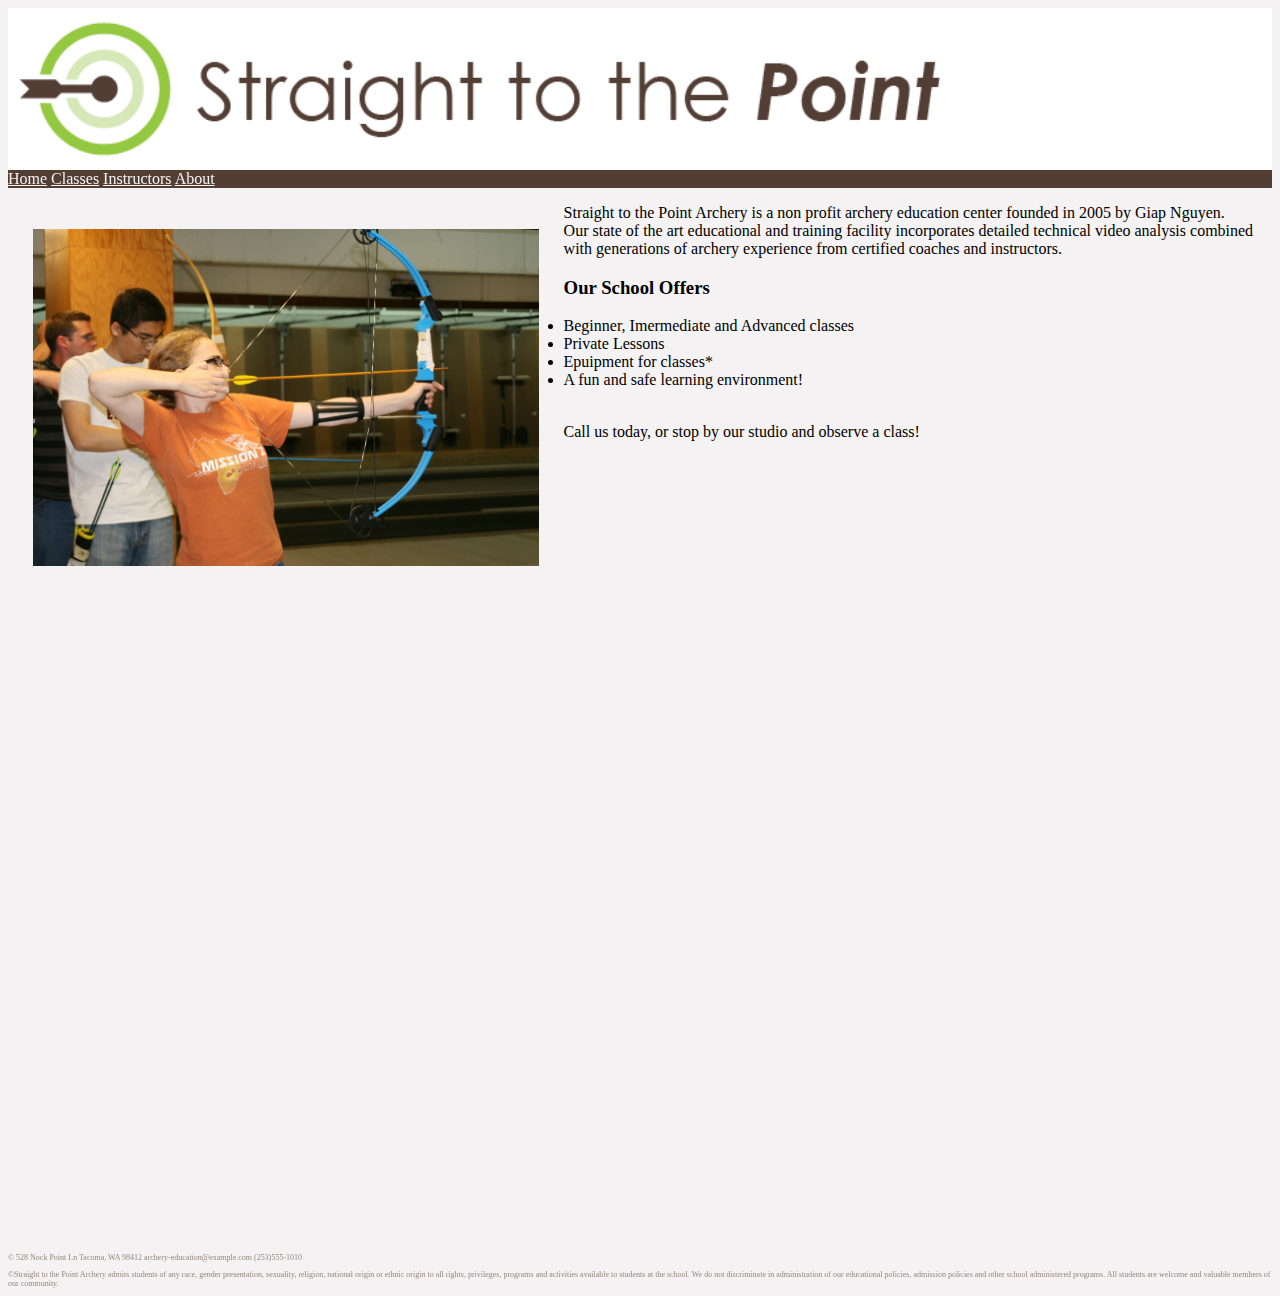
==== index.html @ 80965d2f "stuff" ====
<!doctype html>

<html lang="en">
<head>
  <meta charset="utf-8">

  <title>Straight to the Point Archery-HOME</title>

  <link rel="stylesheet" href="css/styles.css?v=1.0">

</head>

<body style="background-color: #F4F2F2">
  <header style="background-color: #ffffff; font-family:verdana;">
    <img src="images/header.png" alt="Straight to the Point Archery Logo" style="width:75%;">
      <nav style="background-color: #523E33; font-family:verdana;">
      <a href="index.html" style="color: #F4F2F2">Home</a>
      <a href="classes.html" style="color: #F4F2F2">Classes</a>
      <a href="instructors.html" style="color: #F4F2F2">Instructors</a>
      <a href="about.html" style="color: #F4F2F2">About</a>
    </nav>
  </header>

  <main style="font-family:verdana;">
    <div style='overflow:no; float: left;'>
    <section class="intro" >
      <img src="images/class2.jpg" width="40%" align="left" style="margin: 25px">
      <p>Straight to the Point Archery is a non profit archery education center founded in 2005 by Giap Nguyen.  
      <br>Our state of the art educational and training facility incorporates detailed technical video analysis combined with generations of archery experience from certified coaches and instructors.</p>
    </section>
    <section>
      <h3>Our School Offers</h3>
      <ul>
        <li>Beginner, Imermediate and Advanced classes</li>
        <li>Private Lessons</li>
        <li>Epuipment for classes*</li>
        <li>A fun and safe learning environment!</li>
      </ul>
      <br>
      Call us today, or stop by our studio and observe a class!
    </section>
    </div>
   <div style='overflow:no;width:35%;height:500px; clear: both; float: left;'>
    <section id="calendar" align="left" style="margin: 4em">
      <iframe src="https://calendar.google.com/calendar/embed?src=ht9sili3i0ite1dd7ld8tboblk%40group.calendar.google.com&ctz=America/Los_Angeles" style="border: 0" width="400" height="300" frameborder="0" scrolling="no"></iframe>
    </section>
   </div>
    <br>
  </main>
  <footer style="color: #94877E; clear: both">
    <iframe src="https://www.google.com/maps/embed?pb=!1m18!1m12!1m3!1d4707.113030755273!2d-122.32851107052183!3d47.79689362888137!2m3!1f0!2f0!3f0!3m2!1i1024!2i768!4f13.1!3m3!1m2!1s0x54901aa15e85d991%3A0x2b6aa1315a8d11cf!2sThe+Nock+Point!5e0!3m2!1sen!2sus!4v1479695247056" width="200" frameborder="0" style="border:0" allowfullscreen></iframe>
    <p style="font-size: 50%; font-family:verdana;"> &copy;
      528 Nock Point Ln
      Tacoma, WA 98412
      archery-education@example.com
      (253)555-1010
    </p>
    <p style="font-size: 50%; font-family:verdana;"> &copy;Straight to the Point Archery admits students of any race, gender presentation, sexuality, religion, national origin or ethnic origin to all rights, privileges, programs and activities available to students at the school. We do not discriminate in administration of our educational policies, admission policies and other school administered programs. All students are welcome and valuable members of our community. 
    </p>
  </footer>
  
</body>
</html>
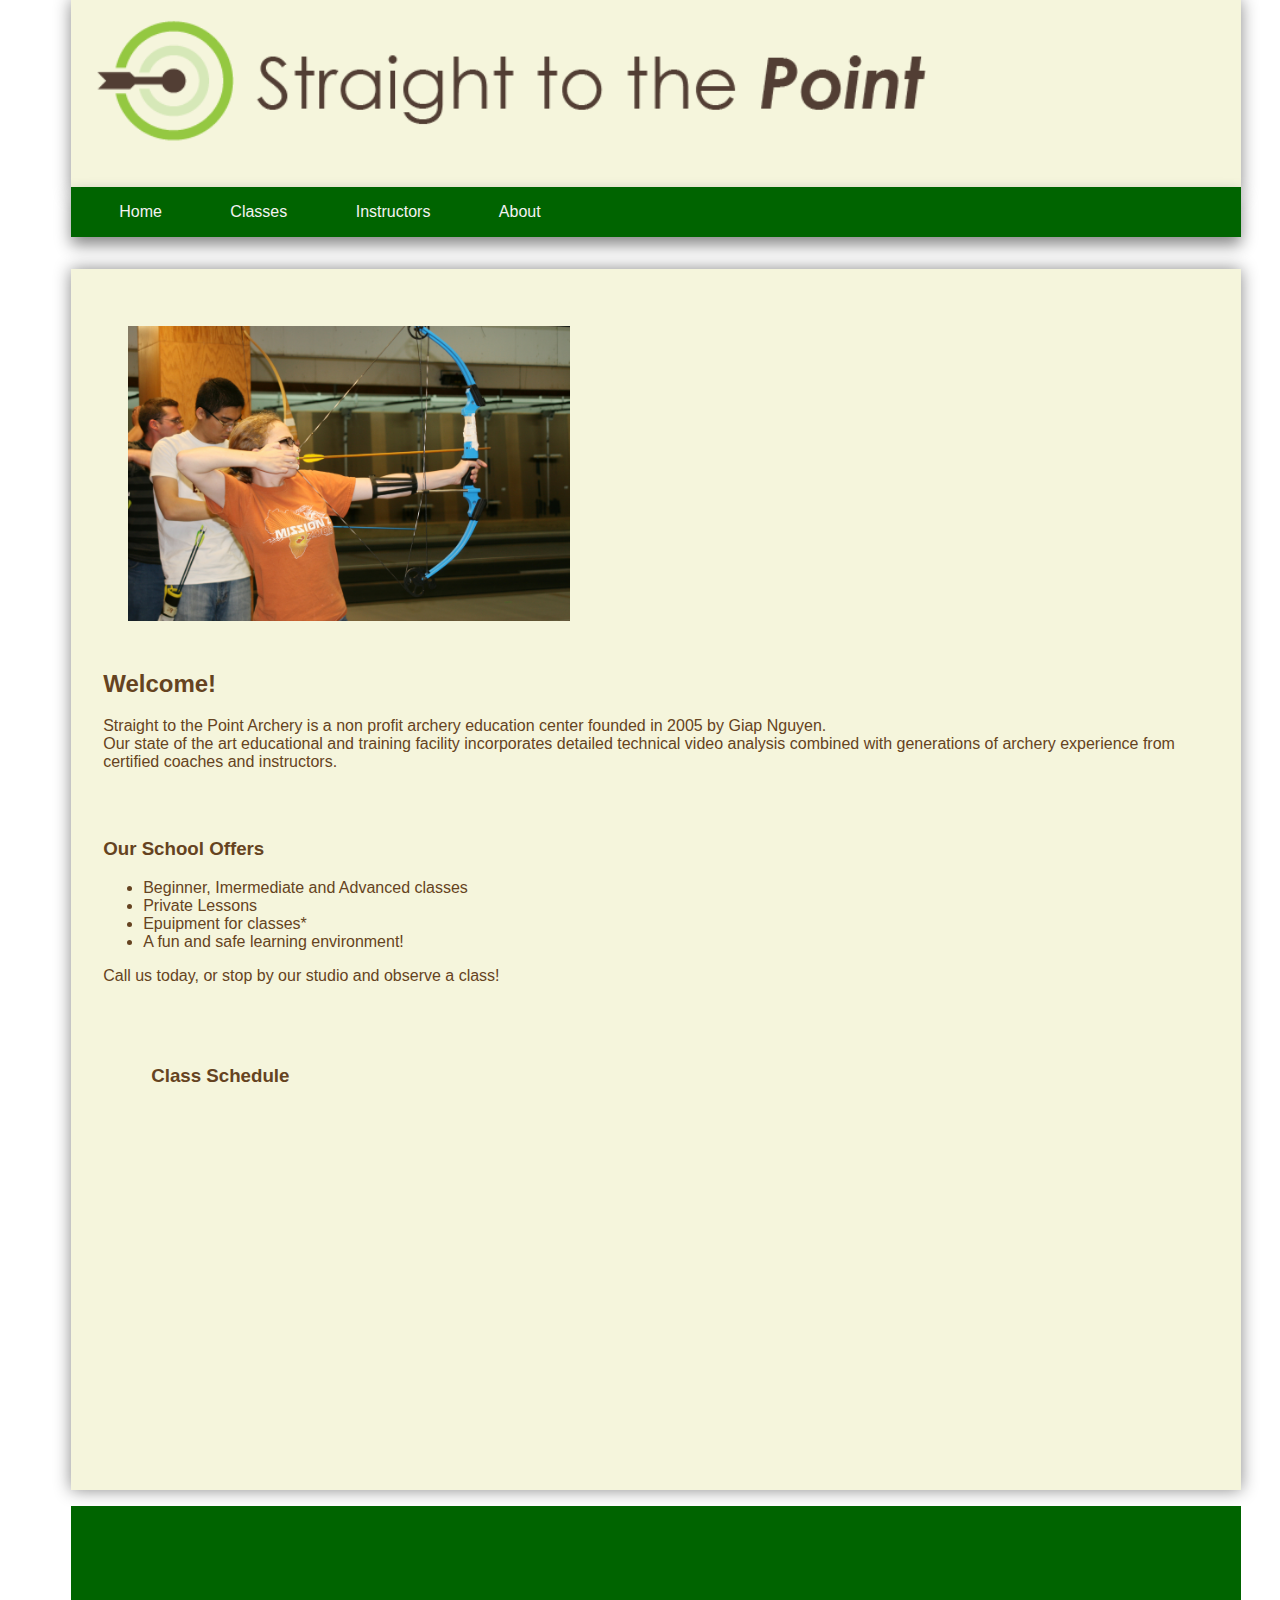
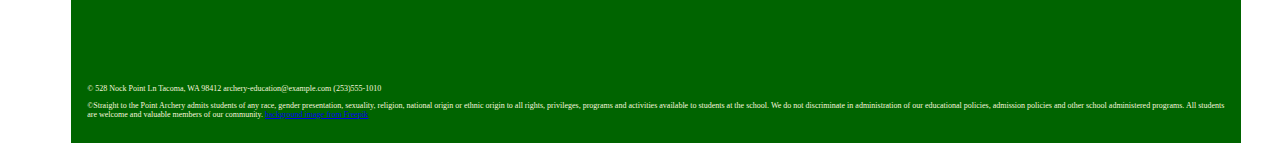
==== commit f117bf90: "monkeys" ====
--- a/index.html
+++ b/index.html
@@ -4,27 +4,28 @@
 <head>
   <meta charset="utf-8">
 
-  <title>Straight to the Point Archery-HOME</title>
-
-  <link rel="stylesheet" href="css/styles.css?v=1.0">
+  <title>Straight to the Point Archery-HOME</title>  
+  <link rel="stylesheet" href="styles/style-sheet.css">
 
 </head>
 
-<body style="background-color: #F4F2F2">
-  <header style="background-color: #ffffff; font-family:verdana;">
+<body>
+  <header>
     <img src="images/header.png" alt="Straight to the Point Archery Logo" style="width:75%;">
-      <nav style="background-color: #523E33; font-family:verdana;">
-      <a href="index.html" style="color: #F4F2F2">Home</a>
-      <a href="classes.html" style="color: #F4F2F2">Classes</a>
-      <a href="instructors.html" style="color: #F4F2F2">Instructors</a>
-      <a href="about.html" style="color: #F4F2F2">About</a>
-    </nav>
+      <h1>Straight to the Point archery</h1>
   </header>
+  <nav>
+    <a href="index.html" style="color: #F4F2F2">Home</a>
+    <a href="classes.html" style="color: #F4F2F2">Classes</a>
+    <a href="instructors.html" style="color: #F4F2F2">Instructors</a>
+    <a href="about.html" style="color: #F4F2F2">About</a>
+  </nav>
 
-  <main style="font-family:verdana;">
-    <div style='overflow:no; float: left;'>
+  <main>
+
     <section class="intro" >
-      <img src="images/class2.jpg" width="40%" align="left" style="margin: 25px">
+      <img src="images/class2.jpg" alt="female archer drawing back a bow" width="40%" style="margin: 25px">
+      <h2>Welcome!</h2>
       <p>Straight to the Point Archery is a non profit archery education center founded in 2005 by Giap Nguyen.  
       <br>Our state of the art educational and training facility incorporates detailed technical video analysis combined with generations of archery experience from certified coaches and instructors.</p>
     </section>
@@ -36,19 +37,17 @@
         <li>Epuipment for classes*</li>
         <li>A fun and safe learning environment!</li>
       </ul>
-      <br>
       Call us today, or stop by our studio and observe a class!
     </section>
-    </div>
-   <div style='overflow:no;width:35%;height:500px; clear: both; float: left;'>
-    <section id="calendar" align="left" style="margin: 4em">
-      <iframe src="https://calendar.google.com/calendar/embed?src=ht9sili3i0ite1dd7ld8tboblk%40group.calendar.google.com&ctz=America/Los_Angeles" style="border: 0" width="400" height="300" frameborder="0" scrolling="no"></iframe>
+   <aside>
+    <section id="calendar" style="margin: 4em">
+      <h3>Class Schedule</h3>
+      <iframe src="https://calendar.google.com/calendar/embed?src=ht9sili3i0ite1dd7ld8tboblk%40group.calendar.google.com&ctz=America/Los_Angeles" style="border: 0" width="400" height="300" scrolling="no"></iframe>
     </section>
-   </div>
-    <br>
+   </aside>
   </main>
-  <footer style="color: #94877E; clear: both">
-    <iframe src="https://www.google.com/maps/embed?pb=!1m18!1m12!1m3!1d4707.113030755273!2d-122.32851107052183!3d47.79689362888137!2m3!1f0!2f0!3f0!3m2!1i1024!2i768!4f13.1!3m3!1m2!1s0x54901aa15e85d991%3A0x2b6aa1315a8d11cf!2sThe+Nock+Point!5e0!3m2!1sen!2sus!4v1479695247056" width="200" frameborder="0" style="border:0" allowfullscreen></iframe>
+  <footer>
+    <iframe src="https://www.google.com/maps/embed?pb=!1m18!1m12!1m3!1d4707.113030755273!2d-122.32851107052183!3d47.79689362888137!2m3!1f0!2f0!3f0!3m2!1i1024!2i768!4f13.1!3m3!1m2!1s0x54901aa15e85d991%3A0x2b6aa1315a8d11cf!2sThe+Nock+Point!5e0!3m2!1sen!2sus!4v1479695247056" width="200" style="border:0" allowfullscreen></iframe>
     <p style="font-size: 50%; font-family:verdana;"> &copy;
       528 Nock Point Ln
       Tacoma, WA 98412
@@ -56,6 +55,7 @@
       (253)555-1010
     </p>
     <p style="font-size: 50%; font-family:verdana;"> &copy;Straight to the Point Archery admits students of any race, gender presentation, sexuality, religion, national origin or ethnic origin to all rights, privileges, programs and activities available to students at the school. We do not discriminate in administration of our educational policies, admission policies and other school administered programs. All students are welcome and valuable members of our community. 
+        <a href='http://www.freepik.com/free-vector/wear-away-wooden-texture_853754.htm'>background image from Freepik</a>
     </p>
   </footer>
   
--- a/styles/style-sheet.css
+++ b/styles/style-sheet.css
@@ -0,0 +1,107 @@
+html {
+  background: url(images/wood-bg.jpg) no-repeat center center fixed; 
+  -webkit-background-size: cover;
+  -moz-background-size: cover;
+  -o-background-size: cover;
+  background-size: cover;
+}
+
+body {
+    font-family: sans-serif;
+    
+}
+
+header {
+    width: 90%;
+    padding: 1rem;
+    background-color: beige;
+    position: relative;
+    left: 5%;
+    top: -1rem;
+    font-size: .25em;
+    color: beige;
+    box-shadow: 0rem .5rem 1rem #888888;
+    
+}
+header img{
+    width: 75%;
+}
+
+nav {
+    background-color: darkgreen;
+    width: 90%;
+    position: relative;
+    left: 5%;
+    top: -1rem;
+    padding: 1rem;
+    margin-bottom: 1em;
+    color: beige;
+    box-shadow: 0rem .5rem 1rem #888888;
+}
+nav a{
+    color: beige;
+    text-decoration: none;
+    padding-left: 2rem;
+    padding-right: 2rem;
+}
+nav a:hover{
+    text-decoration: line-through;
+}
+main {
+    width: 90%;
+    padding: 1rem;
+    background-color: beige;
+    position: relative;
+    left: 5%;
+    top: 30%;
+    box-shadow: 0rem 0rem 1rem #888888;
+    color: #654321;
+}
+section {
+    padding: inherit;
+}
+.classestitle{
+    clear: both;
+}
+article{
+    float: left;
+    flex: auto;
+    width: 15rem;
+    margin: 1rem;
+    padding: 0rem;
+}
+.private{
+    clear: both;
+}
+figure img{
+    width: 100%;
+}
+.disclaimer{
+    clear:both;
+}
+footer {
+    background-color: darkgreen;
+    color: beige;
+    padding: 1rem;
+    width: 90%;
+    position: relative;
+    left: 5%;
+    bottom: 0%;
+    margin-top: 1rem;
+    
+}
+#aboutimg{
+    float: right;
+    width: 40%;
+    margin: .5rem;
+    flex: auto;
+    
+}
+.video{
+    width: 75%;
+    flex: auto;
+    margin-top: 1rem;
+    margin-bottom: 1rem;
+}
+footer a:hover{
+    text-decoration: line-through;}
